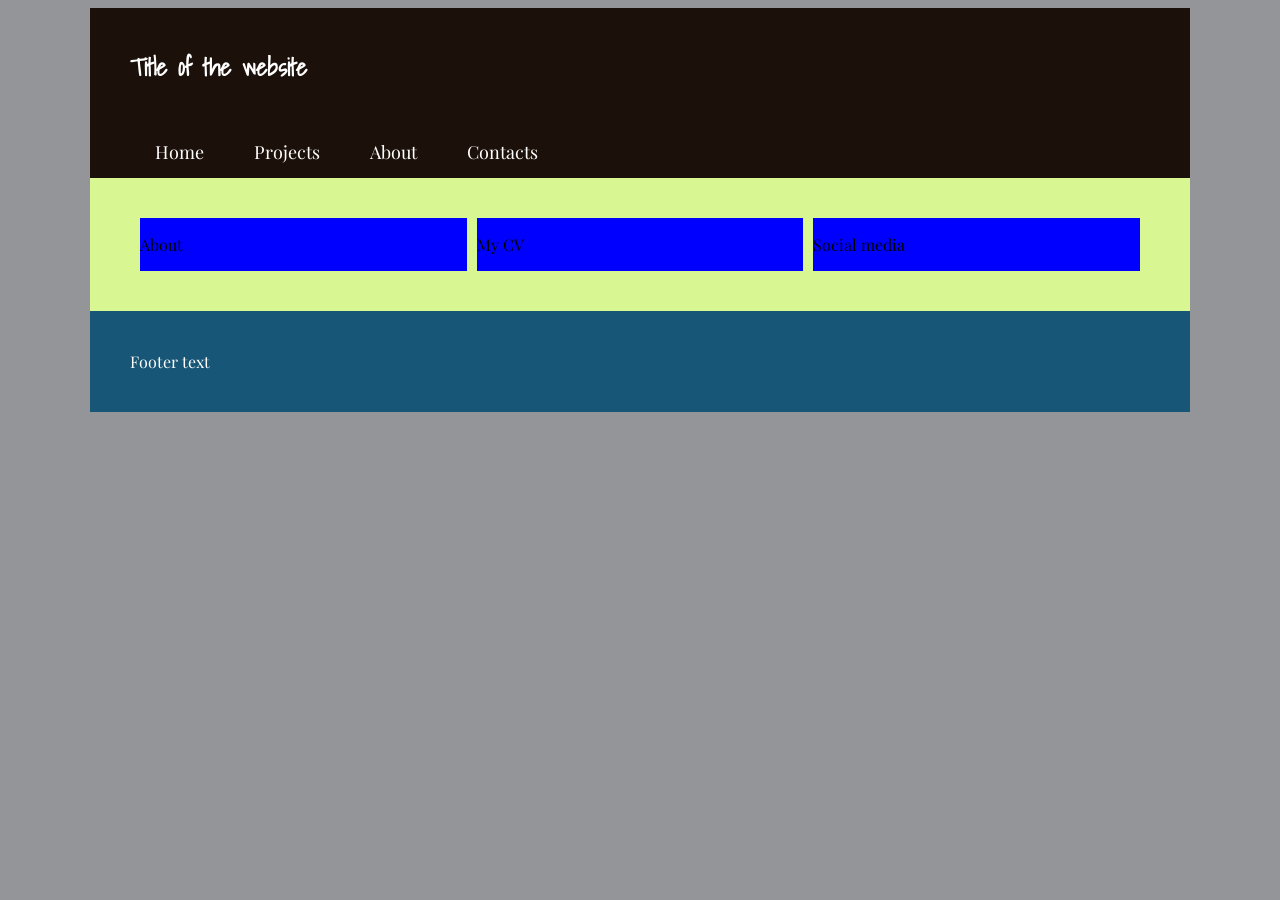
==== about.html @ 7762a5bd "Add files via upload" ====
<!DOCTYPE html>
<html>
  <head>
    <title> Personal Website</title>
    <link rel="stylesheet" href="style.css" />
	<link rel="preconnect" href="https://fonts.googleapis.com">
	<link rel="preconnect" href="https://fonts.gstatic.com" crossorigin>
	<link href="https://fonts.googleapis.com/css2?family=Playfair+Display:ital,wght@0,400..900;1,400..900&family=Shadows+Into+Light&display=swap" rel="stylesheet">
  </head>
  <body id="about">
    <div id="container">
      <header>
        <h2>Title of the website</h2>
        <nav>
			<ul>
			  <li><a href="index.html">Home</a></li>
			  <li><a href="projects.html">Projects</a></li>
			  <li><a href="about.html">About</a></li>
			  <li><a href="contacts.html">Contacts</a></li>
			</ul>
        </nav>
      </header>
      <main>
      <div class="three-column">
        <div>
          <p> About</p>
        </div>
        <div>
          <p> My CV </p>
        </div>
        <div>
          <p> Social media </p>
        </div>
      </div>

      </main>
      <footer>
        <p>
          Footer text
        </p>
      </footer>
    </div>
  </body>
</html>
---- style.css ----
body {
  background-color: #939599;
  font-family: "Playfair Display", serif;
}
.city-picture {
  width: 500px;
}

header {
  background-color: #1C110A;
}
header h2 {
  color: #fff;
  margin: 0;
  padding: 40px;
  font-family: "Shadows Into Light", cursive;
}
ul {
  list-style-type: none;
  margin: 0;
  padding: 0;
  overflow: hidden;
  background-color: #1C110A;
  margin-left: 40px;
  font-size: 18px;
}

li {
  float: left;
}

li a {
  display: block;
  color: white;
  text-align: center;
  padding: 14px 25px;
  text-decoration: none;
}

/* Change the link color to #111 (black) on hover */
li a:hover {
  background-color: #F7E12B;
}

footer {
  background-color: #175676;
  padding: 40px;
}
footer p {
  color: #fff;
  margin: 0;
}

#container {
  width: 1100px;
  margin: 0 auto;
}
.two-column {
  display: grid;
  grid-template-columns: 50% 50%;
  padding: 40px;
  background-color: #F7E12B;
}
.two-column div {
  margin-right: 10px;
  margin-left: 10px;
  background-color: #fff;
}

.three-column {
  display: grid;
  grid-template-columns: 33% 33% 33%;
  padding: 40px;
  background-color: red;
}

.three-column div {
  background-color: #fff;
  margin-righ: 10px;
  margin-left: 10px;
}

#about .three-column {
	background-color: #D8F793;
}
#about .three-column div {
	background-color: blue;
}
#projects .two-column {
	padding: 10px 40px;
	background-color: green;
}
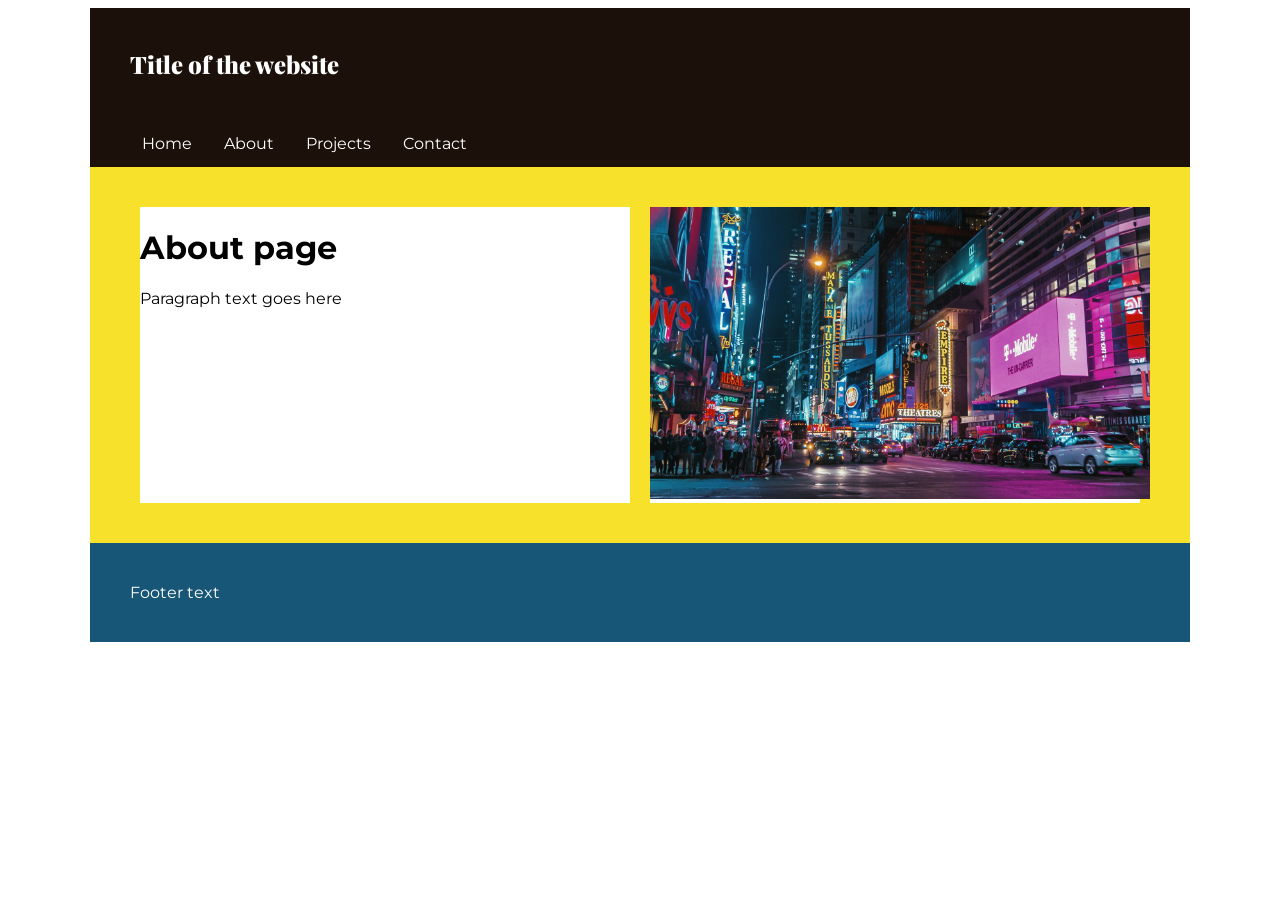
==== commit 4b11f543: "Add files via upload" ====
--- a/about.html
+++ b/about.html
@@ -1,44 +1,45 @@
-<!DOCTYPE html>
-<html>
-  <head>
-    <title> Personal Website</title>
-    <link rel="stylesheet" href="style.css" />
-	<link rel="preconnect" href="https://fonts.googleapis.com">
-	<link rel="preconnect" href="https://fonts.gstatic.com" crossorigin>
-	<link href="https://fonts.googleapis.com/css2?family=Playfair+Display:ital,wght@0,400..900;1,400..900&family=Shadows+Into+Light&display=swap" rel="stylesheet">
-  </head>
-  <body id="about">
-    <div id="container">
-      <header>
-        <h2>Title of the website</h2>
-        <nav>
-			<ul>
-			  <li><a href="index.html">Home</a></li>
-			  <li><a href="projects.html">Projects</a></li>
-			  <li><a href="about.html">About</a></li>
-			  <li><a href="contacts.html">Contacts</a></li>
-			</ul>
-        </nav>
-      </header>
-      <main>
-      <div class="three-column">
-        <div>
-          <p> About</p>
-        </div>
-        <div>
-          <p> My CV </p>
-        </div>
-        <div>
-          <p> Social media </p>
-        </div>
-      </div>
-
-      </main>
-      <footer>
-        <p>
-          Footer text
-        </p>
-      </footer>
-    </div>
-  </body>
+<!DOCTYPE html>
+<html>
+  <head>
+    <title> Personal Website</title>
+    <link rel="stylesheet" href="style.css" />
+	<link rel="preconnect" href="https://fonts.googleapis.com">
+	<link rel="preconnect" href="https://fonts.gstatic.com" crossorigin>
+	<link href="https://fonts.googleapis.com/css2?family=Montserrat:ital,wght@0,100..900;1,100..900&family=Playfair+Display:ital,wght@0,400..900;1,400..900&display=swap" rel="stylesheet">
+  </head>
+  <body id="about">
+    <div id="container">
+      <header>
+        <h2>Title of the website</h2>
+        <nav>
+			<ul>
+			  <li><a href="index.html">Home</a></li>
+			  <li><a href="about.html">About</a></li>
+			  <li><a href="projects.html">Projects</a></li>
+			  <li><a href="contact.html">Contact</a></li>
+			</ul>
+        </nav>
+      </header>
+      <main>
+        <div class="two-column">
+          <div>
+            <h1>About page</h1>
+            <p>
+              Paragraph text goes here
+            </p>
+      </div>
+          <div>
+              <img class="city-picture" src="city.jpg" alt="City view at night" />
+          </div>
+      </div>
+      
+
+      </main>
+      <footer>
+        <p>
+          Footer text
+        </p>
+      </footer>
+    </div>
+  </body>
 </html>
--- a/style.css
+++ b/style.css
@@ -1,92 +1,95 @@
-body {
-  background-color: #939599;
-  font-family: "Playfair Display", serif;
-}
-.city-picture {
-  width: 500px;
-}
-
-header {
-  background-color: #1C110A;
-}
-header h2 {
-  color: #fff;
-  margin: 0;
-  padding: 40px;
-  font-family: "Shadows Into Light", cursive;
-}
-ul {
-  list-style-type: none;
-  margin: 0;
-  padding: 0;
-  overflow: hidden;
-  background-color: #1C110A;
-  margin-left: 40px;
-  font-size: 18px;
-}
-
-li {
-  float: left;
-}
-
-li a {
-  display: block;
-  color: white;
-  text-align: center;
-  padding: 14px 25px;
-  text-decoration: none;
-}
-
-/* Change the link color to #111 (black) on hover */
-li a:hover {
-  background-color: #F7E12B;
-}
-
-footer {
-  background-color: #175676;
-  padding: 40px;
-}
-footer p {
-  color: #fff;
-  margin: 0;
-}
-
-#container {
-  width: 1100px;
-  margin: 0 auto;
-}
-.two-column {
-  display: grid;
-  grid-template-columns: 50% 50%;
-  padding: 40px;
-  background-color: #F7E12B;
-}
-.two-column div {
-  margin-right: 10px;
-  margin-left: 10px;
-  background-color: #fff;
-}
-
-.three-column {
-  display: grid;
-  grid-template-columns: 33% 33% 33%;
-  padding: 40px;
-  background-color: red;
-}
-
-.three-column div {
-  background-color: #fff;
-  margin-righ: 10px;
-  margin-left: 10px;
-}
-
-#about .three-column {
-	background-color: #D8F793;
-}
-#about .three-column div {
-	background-color: blue;
-}
-#projects .two-column {
-	padding: 10px 40px;
-	background-color: green;
-}
+body {
+  background-color: #939599;
+  font-family: "Montserrat", sans-serif;
+  font-optical-sizing: auto;
+  font-weight: 400;
+  font-style: normal;
+}
+#about {
+	background-color: #fff;
+}
+#projects {
+	background-color: blue;
+}
+#contact {
+	background-color: red;
+}
+.city-picture {
+  width: 500px;
+}
+
+header {
+  background-color: #1C110A;
+}
+header h2 {
+  color: #fff;
+  margin: 0;
+  padding: 40px;
+  font-family: "Playfair Display", serif;
+  font-optical-sizing: auto;
+  font-weight: 900;
+  font-style: normal;
+}
+nav ul {
+  list-style-type: none;
+  margin: 0 0 0 36px;
+  padding: 0;
+  overflow: hidden;
+  background-color: #1C110A;
+}
+
+nav li {
+  float: left;
+}
+
+nav li a {
+  display: block;
+  color: white;
+  text-align: center;
+  padding: 14px 16px;
+  text-decoration: none;
+}
+
+/* Change the link color to #111 (black) on hover */
+nav li a:hover {
+  background-color: pink;
+  color: black;
+}
+
+footer {
+  background-color: #175676;
+  padding: 40px;
+}
+footer p {
+  color: #fff;
+  margin: 0;
+}
+
+#container {
+  width: 1100px;
+  margin: 0 auto;
+}
+.two-column {
+  display: grid;
+  grid-template-columns: 50% 50%;
+  padding: 40px;
+  background-color: #F7E12B;
+}
+.two-column div {
+  margin-right: 10px;
+  margin-left: 10px;
+  background-color: #fff;
+}
+
+.three-column {
+  display: grid;
+  grid-template-columns: 33% 33% 33%;
+  padding: 40px;
+  background-color: #D8F793;
+}
+
+.three-column div {
+  background-color: #fff;
+  margin-righ: 10px;
+  margin-left: 10px;
+}
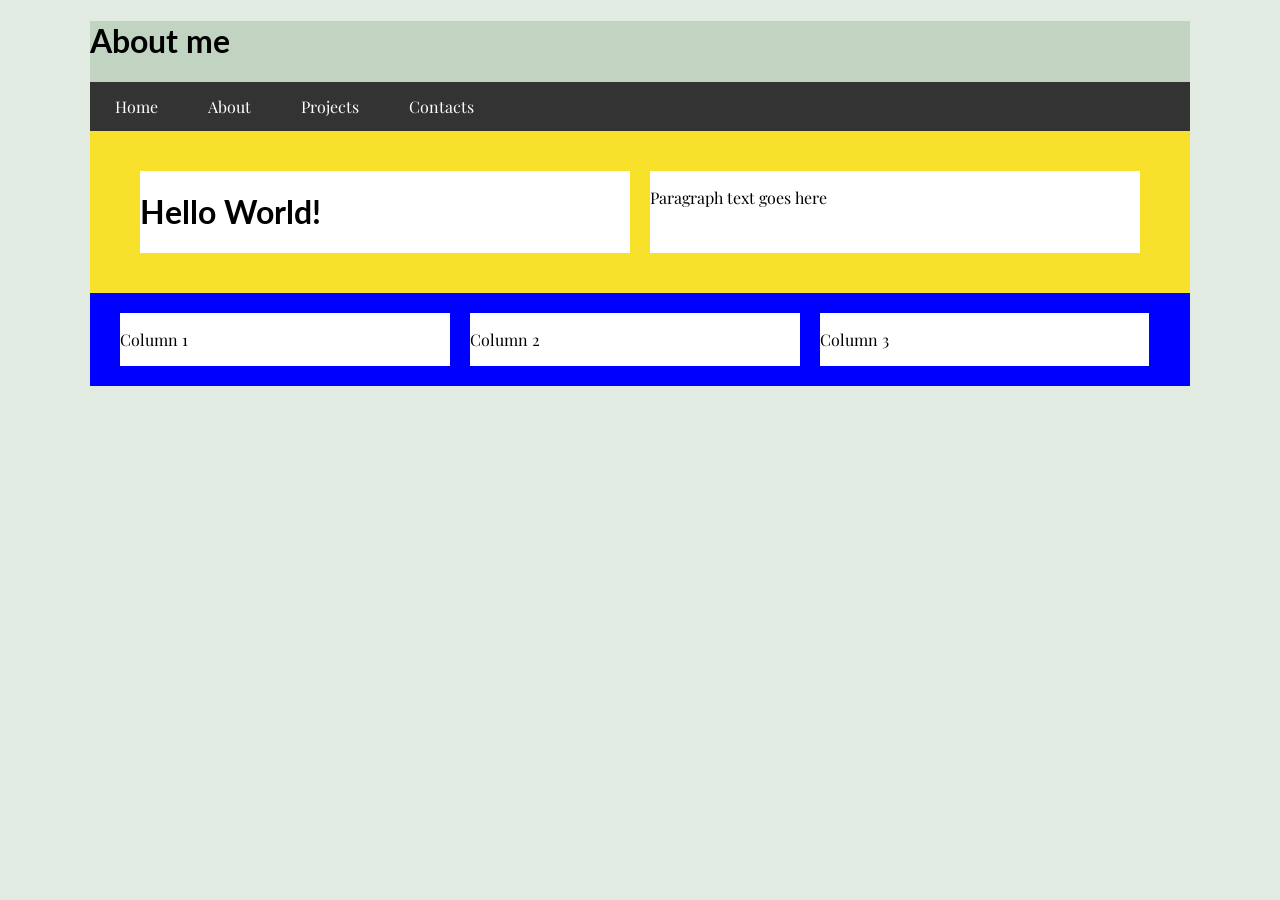
==== commit afca5a9b: "Add files via upload" ====
--- a/about.html
+++ b/about.html
@@ -1,45 +1,52 @@
-<!DOCTYPE html>
-<html>
-  <head>
-    <title> Personal Website</title>
-    <link rel="stylesheet" href="style.css" />
-	<link rel="preconnect" href="https://fonts.googleapis.com">
-	<link rel="preconnect" href="https://fonts.gstatic.com" crossorigin>
-	<link href="https://fonts.googleapis.com/css2?family=Montserrat:ital,wght@0,100..900;1,100..900&family=Playfair+Display:ital,wght@0,400..900;1,400..900&display=swap" rel="stylesheet">
-  </head>
-  <body id="about">
-    <div id="container">
-      <header>
-        <h2>Title of the website</h2>
-        <nav>
-			<ul>
-			  <li><a href="index.html">Home</a></li>
-			  <li><a href="about.html">About</a></li>
-			  <li><a href="projects.html">Projects</a></li>
-			  <li><a href="contact.html">Contact</a></li>
-			</ul>
-        </nav>
-      </header>
-      <main>
-        <div class="two-column">
-          <div>
-            <h1>About page</h1>
-            <p>
-              Paragraph text goes here
-            </p>
-      </div>
-          <div>
-              <img class="city-picture" src="city.jpg" alt="City view at night" />
-          </div>
-      </div>
-      
-
-      </main>
-      <footer>
-        <p>
-          Footer text
-        </p>
-      </footer>
-    </div>
-  </body>
+<!DOCTYPE html>
+<html>
+	<head>
+		<title>My Personal Website </title>
+		<link rel="stylesheet" href="style.css">
+		<link rel="preconnect" href="https://fonts.googleapis.com">
+		<link rel="preconnect" href="https://fonts.gstatic.com" crossorigin>
+		<link href="https://fonts.googleapis.com/css2?family=Lato:ital,wght@0,100;0,300;0,400;0,700;0,900;1,100;1,300;1,400;1,700;1,900&family=Playfair+Display:ital,wght@0,400..900;1,400..900&display=swap" rel="stylesheet">
+	</head>
+		<div class="container">
+			<body id="about">
+				<header>
+					<h1>About me</h1>
+					<nav>
+						<ul>
+						  <li><a href="index.html">Home</a></li>
+						  <li><a href="about.html">About</a></li>
+						  <li><a href="projects.html">Projects</a></li>
+						  <li><a href="contacts.html">Contacts</a></li>
+						</ul>
+					</nav>
+				</header>
+				<main>
+					
+					<div class="two-column">
+					  <div>
+						<h1>Hello World!</h1>
+						</div>
+						<div>
+						<p>
+						  Paragraph text goes here
+						</p>
+						</div>
+					</div>
+				<div class="three-column">
+						<div>
+						  <p> Column 1 </p>
+						</div>
+						<div>
+						  <p> Column 2 </p>
+						</div>
+						<div>
+						  <p> Column 3 </p>
+						</div>
+					  </div>
+				</main>
+				<footer>
+					 
+				</footer>
+			</body>
+		</div>
 </html>
--- a/style.css
+++ b/style.css
@@ -1,95 +1,84 @@
-body {
-  background-color: #939599;
-  font-family: "Montserrat", sans-serif;
-  font-optical-sizing: auto;
-  font-weight: 400;
-  font-style: normal;
-}
-#about {
-	background-color: #fff;
-}
-#projects {
-	background-color: blue;
-}
-#contact {
-	background-color: red;
-}
-.city-picture {
-  width: 500px;
-}
-
-header {
-  background-color: #1C110A;
-}
-header h2 {
-  color: #fff;
-  margin: 0;
-  padding: 40px;
-  font-family: "Playfair Display", serif;
-  font-optical-sizing: auto;
-  font-weight: 900;
-  font-style: normal;
-}
-nav ul {
-  list-style-type: none;
-  margin: 0 0 0 36px;
-  padding: 0;
-  overflow: hidden;
-  background-color: #1C110A;
-}
-
-nav li {
-  float: left;
-}
-
-nav li a {
-  display: block;
-  color: white;
-  text-align: center;
-  padding: 14px 16px;
-  text-decoration: none;
-}
-
-/* Change the link color to #111 (black) on hover */
-nav li a:hover {
-  background-color: pink;
-  color: black;
-}
-
-footer {
-  background-color: #175676;
-  padding: 40px;
-}
-footer p {
-  color: #fff;
-  margin: 0;
-}
-
-#container {
-  width: 1100px;
-  margin: 0 auto;
-}
-.two-column {
-  display: grid;
-  grid-template-columns: 50% 50%;
-  padding: 40px;
-  background-color: #F7E12B;
-}
-.two-column div {
-  margin-right: 10px;
-  margin-left: 10px;
-  background-color: #fff;
-}
-
-.three-column {
-  display: grid;
-  grid-template-columns: 33% 33% 33%;
-  padding: 40px;
-  background-color: #D8F793;
-}
-
-.three-column div {
-  background-color: #fff;
-  margin-righ: 10px;
-  margin-left: 10px;
+body {
+	background-color: #e1ebe1;
+	font-family: "Playfair Display", serif;
+	font-optical-sizing: auto;
+	font-weight: 400;
+	font-style: normal;
+	}
+#contacts {
+	background-color: #6b6767;
+}	
+
+h1, h2, h3, h4, h5, h6 {
+	font-family: "Lato", serif;
+	font-weight: 700;
+	font-style: normal;
+}
+.city-image {
+	width: 600px;
+}
+.container {
+	width: 1100px;
+	margin: 0 auto;
+	background-color: #c1d4c1
+}
+#home .container {
+	background-color: pink;
+}
+.two-column {
+  display: grid;
+  grid-template-columns: 50% 50%;
+  padding: 40px;
+  background-color: #F7E12B;
+}
+.two-column div {
+  margin-right: 10px;
+  margin-left: 10px;
+  background-color: #fff;
+}
+#projects .two-column {
+	background-color: green;
+}
+.three-column {
+  display: grid;
+  grid-template-columns: 33% 33% 33%;
+  padding: 40px;
+  background-color: #D8F793;
+}
+
+.three-column div {
+  background-color: #fff;
+  margin-right: 10px;
+  margin-left: 10px;
+}
+#about .three-column {
+	background-color: blue;
+	padding: 20px;
+}
+#contacts .three-column div {
+	background-color: #f3faf2;
+}
+ul {
+  list-style-type: none;
+  margin: 0;
+  padding: 0;
+  overflow: hidden;
+  background-color: #333;
+}
+
+li {
+  float: left;
+}
+
+li a {
+  display: block;
+  color: white;
+  text-align: center;
+  padding: 14px 25px;
+  text-decoration: none;
+}
+
+/* Change the link color to #111 (black) on hover */
+li a:hover {
+  background-color: #b53340;
 }
